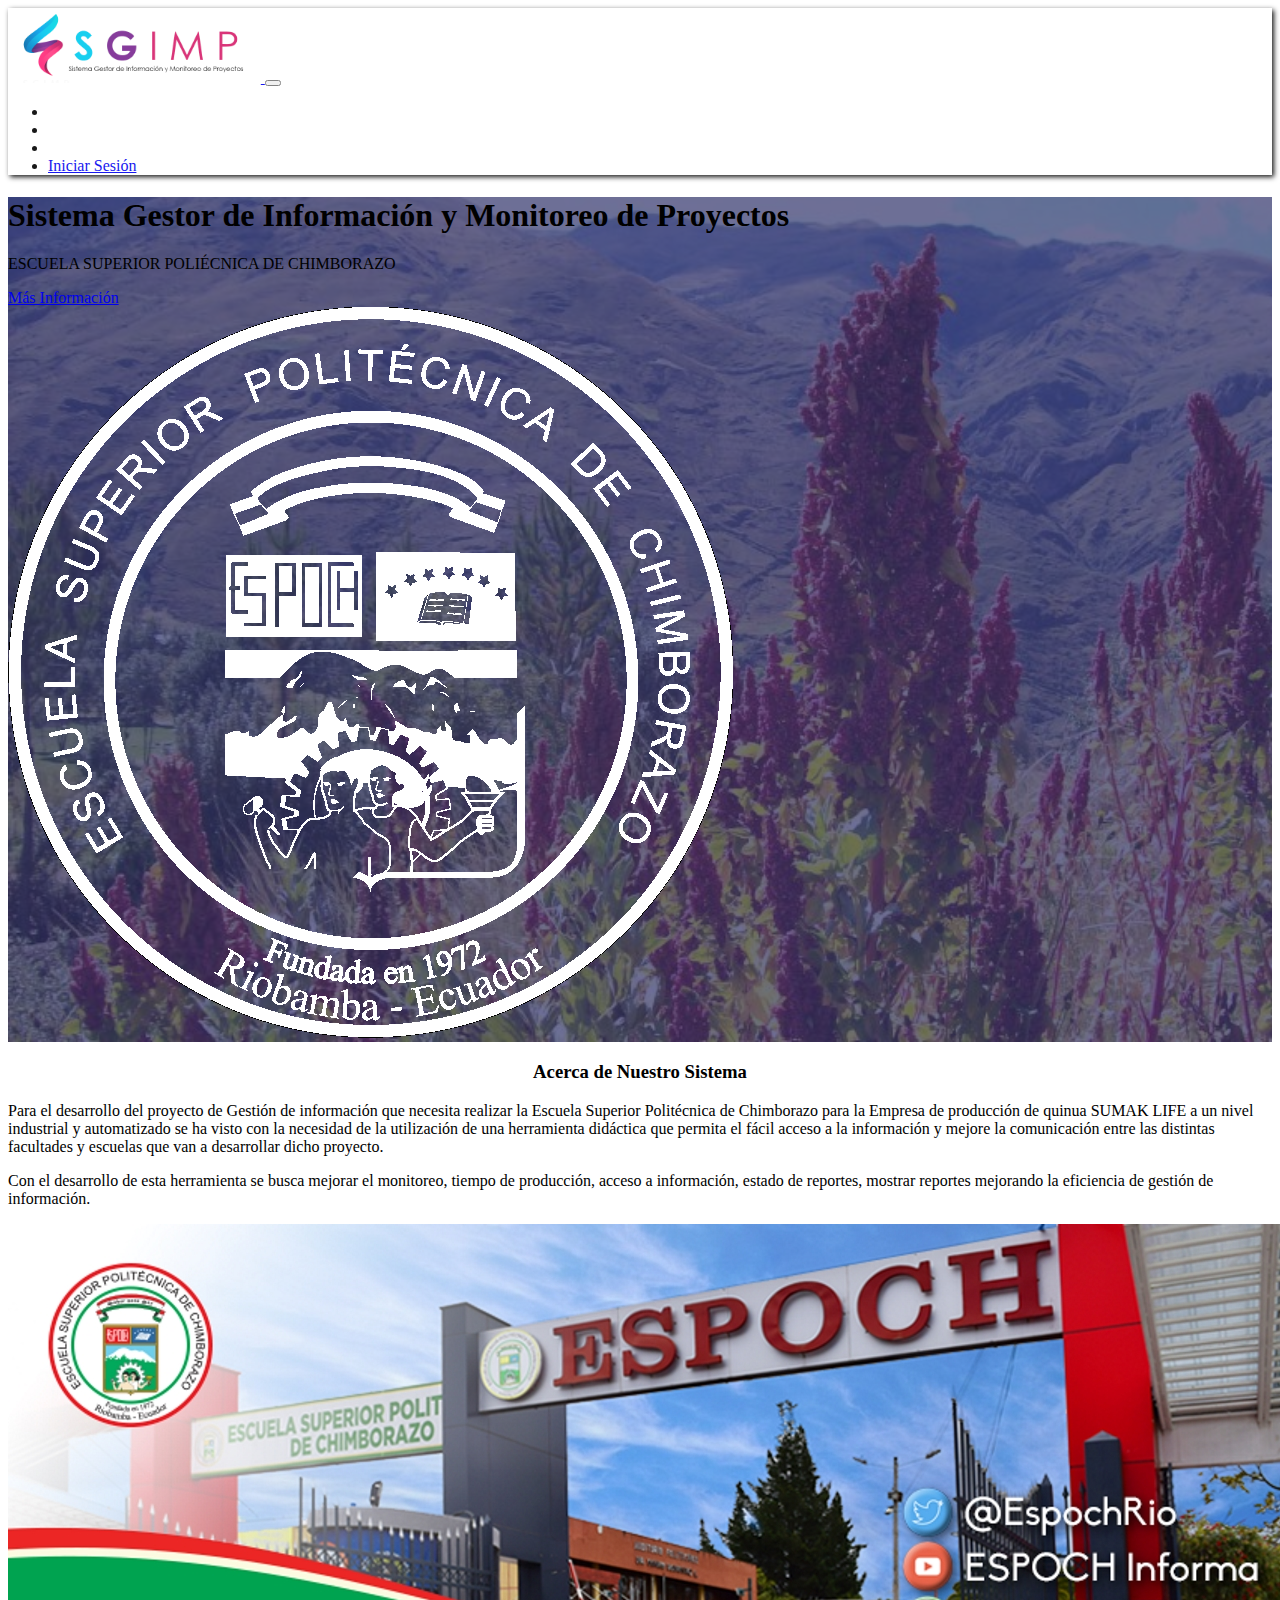
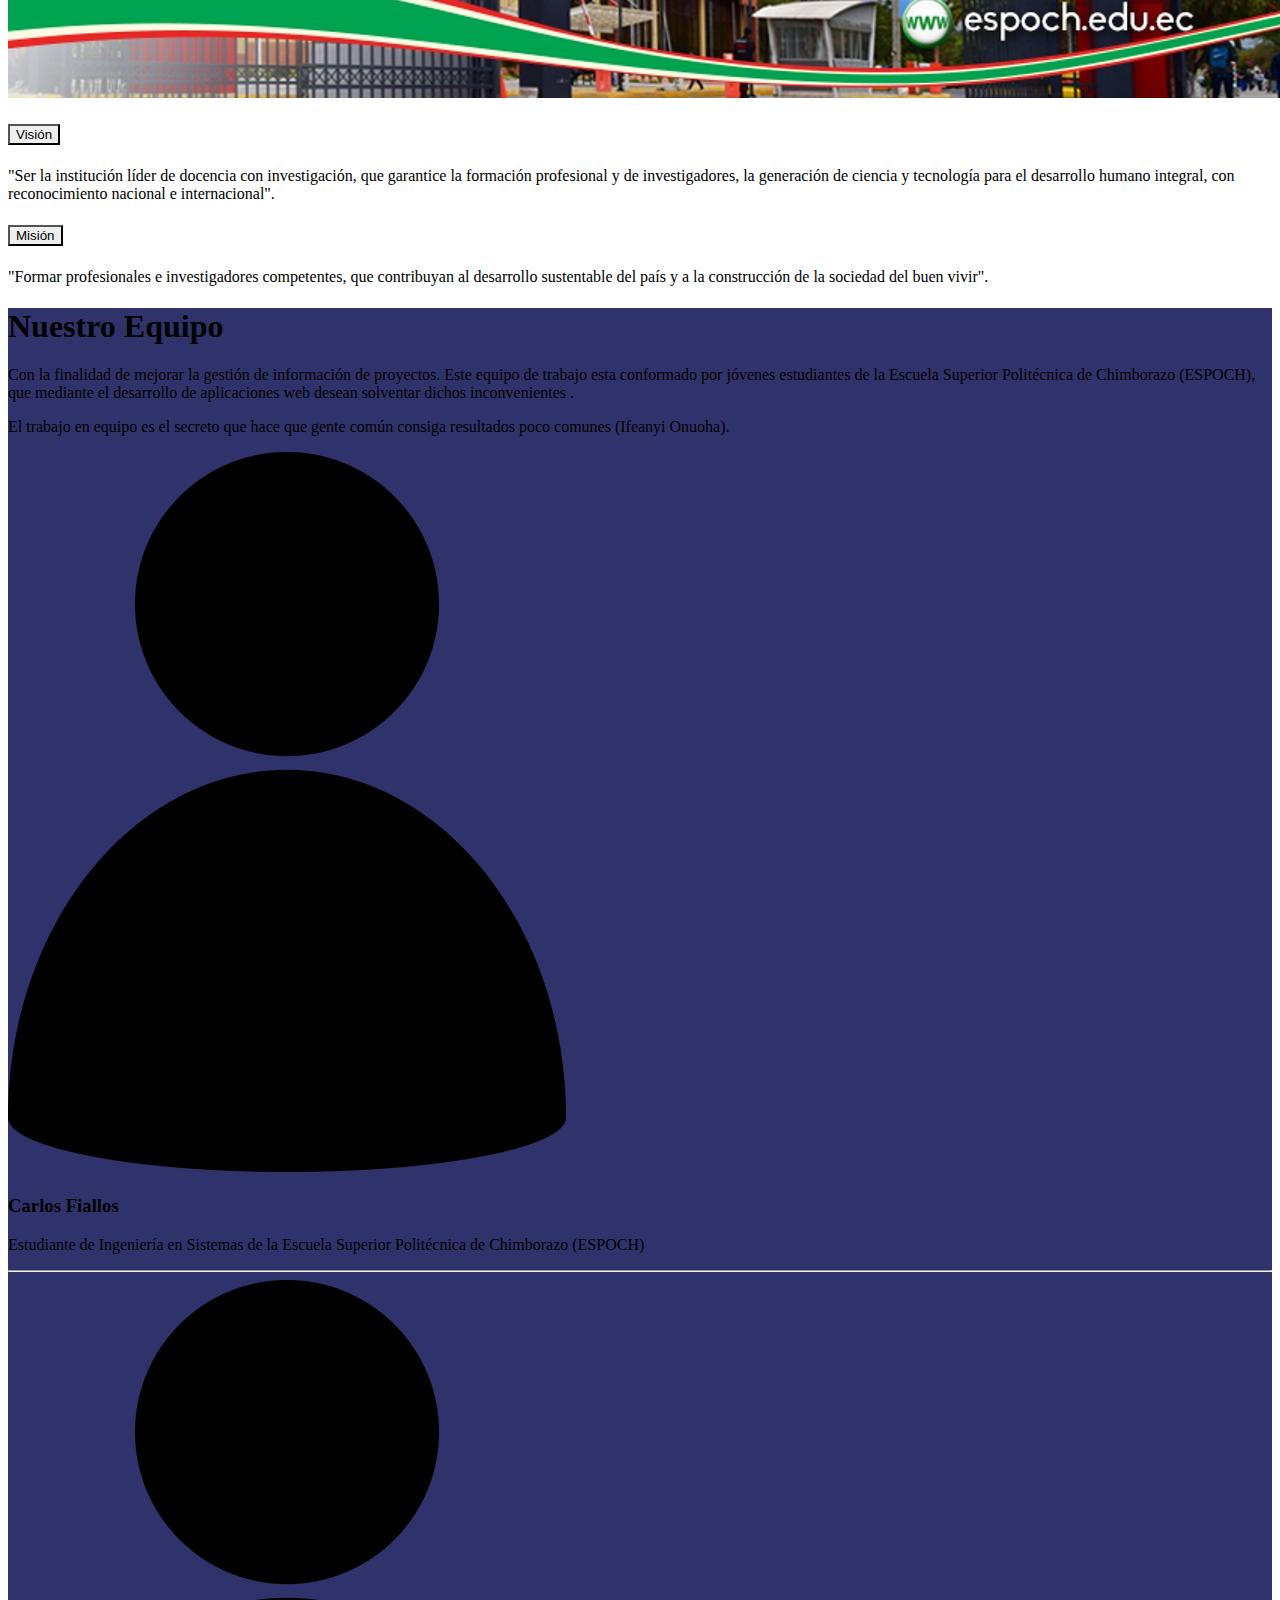
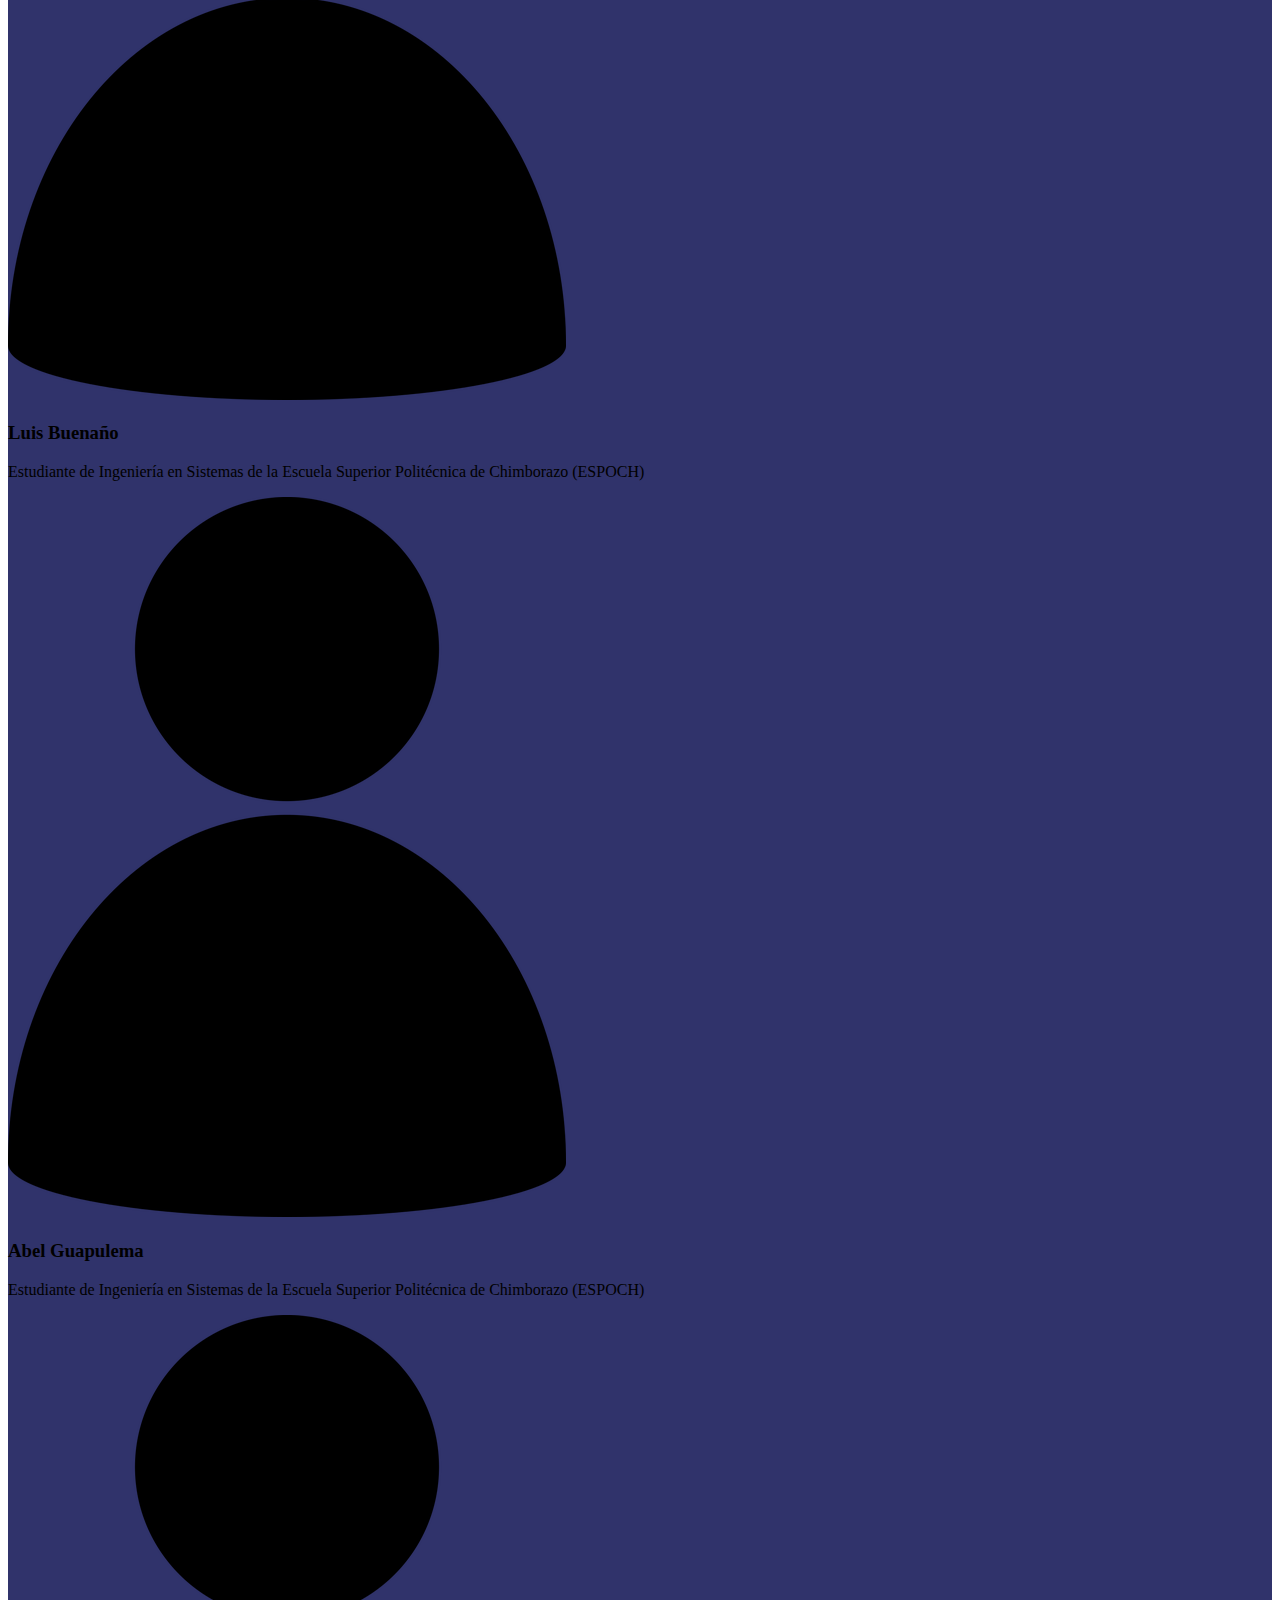
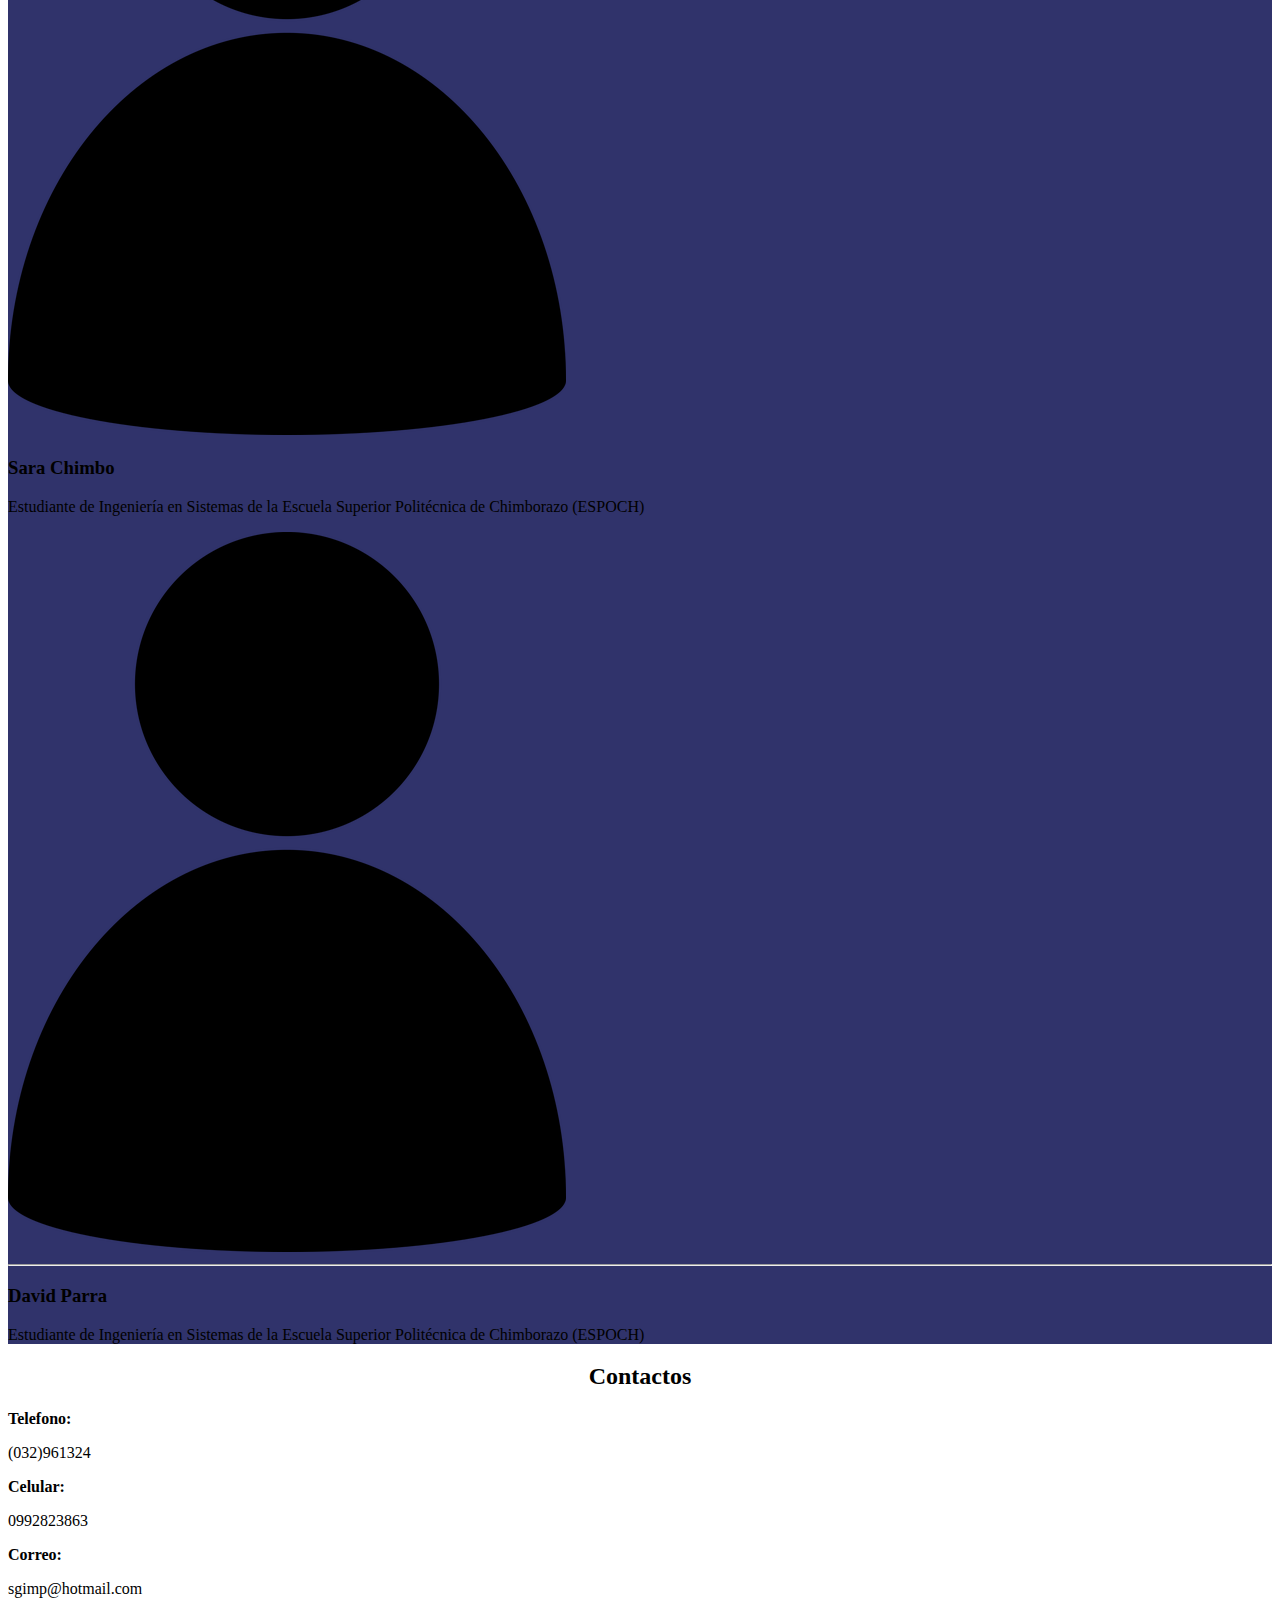
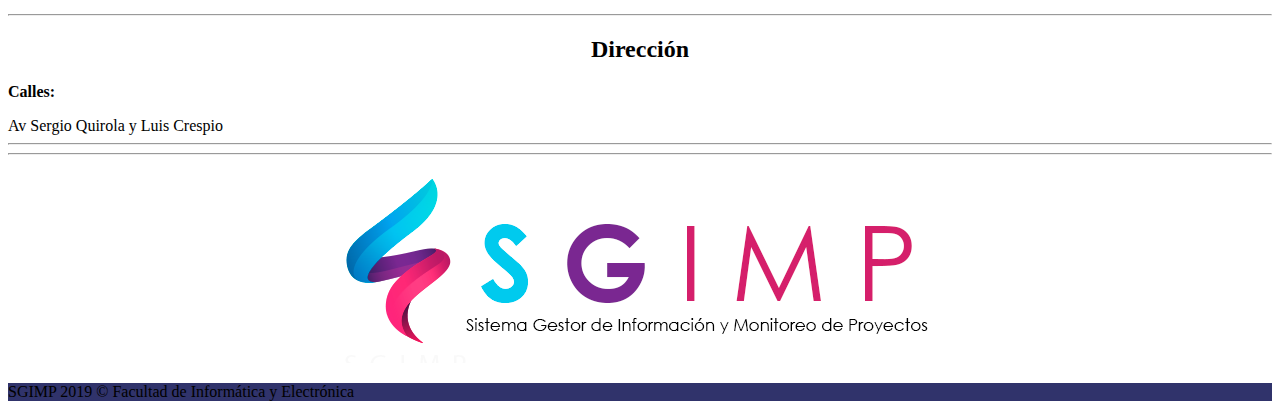
==== index.html @ 66cf064b "Con_Inicio" ====
<!DOCTYPE html>
<html lang="en">
  <head>
    <meta charset="UTF-8">
    <title>Página Principal</title>
    <!-- BOOTSTRAP CSS -->
    <link rel="stylesheet" href="https://stackpath.bootstrapcdn.com/bootstrap/4.1.1/css/bootstrap.min.css" integrity="sha384-WskhaSGFgHYWDcbwN70/dfYBj47jz9qbsMId/iRN3ewGhXQFZCSftd1LZCfmhktB" crossorigin="anonymous">
    <!-- FONT AWESOME -->
    <link rel="stylesheet" href="https://use.fontawesome.com/releases/v5.0.13/css/all.css" integrity="sha384-DNOHZ68U8hZfKXOrtjWvjxusGo9WQnrNx2sqG0tfsghAvtVlRW3tvkXWZh58N9jp" crossorigin="anonymous">
    <!-- CUSTOM CSS -->
    <link rel="stylesheet" href="css/main.css">
  </head>
  <body>
    <!-- NAVIGATION -->
    <nav class="navbar navbar-expand-lg navbar-dark bg-dark">
        <div class="container">
          <a class="navbar-brand" href="/">
            <img src="img/sgimp-logo.png" style="width: 20%;">
          </a>
          <button class="navbar-toggler" type="button" data-toggle="collapse" data-target="#navbarNav" aria-controls="navbarNav" aria-expanded="false" aria-label="Toggle navigation">
            <span class="navbar-toggler-icon"></span>
          </button>
          <div class="collapse navbar-collapse" id="navbarNav">
            <ul class="navbar-nav ml-auto">
              <li class="nav-item">
                <a class="nav-link" href="#about">Información</a>
              </li>
              <li class="nav-item">
                <a class="nav-link" href="#team">Nosotros</a>
              </li>
              <li class="nav-item">
                <a class="nav-link" href="#contactos">Contactos</a>
              </li>
            <li> <a href="/sgimp/index1.php" class="btn btn-outline-secondary btn-lg text-white">Iniciar Sesión</a> </li>
            </ul>
          </div>
        </div>
      </nav>

    <!-- HEADER -->
    <header class="main-header">
      <div class="background-overlay text-white py-5">
        <div class="container">
          <div class="row d-flex h-100">
            <div class="col-sm-6 text-center justify-content-center align-self-center">
              <h1>
                Sistema Gestor de Información y Monitoreo de Proyectos
              </h1>
              <p>ESCUELA SUPERIOR POLIÉCNICA DE CHIMBORAZO</p>
              <a href="#about" class="btn btn-outline-secondary btn-lg text-white">
                Más Información
              </a>
            </div>
            <div class="col-sm-6">
              <img src="img/espoch.png" class="img-fluid d-none d-sm-block">
            </div>
          </div>
        </div>
      </div>
    </header>

   
    <!-- ABOUT -->
    <section class="container text-center p-5">
      <div class="container-fluid" id ="about">
            <h3> <center> Acerca de Nuestro Sistema </center></h3>
            <p>
                Para el desarrollo del proyecto de Gestión de información que necesita realizar la Escuela Superior Politécnica de Chimborazo para la Empresa de producción de quinua SUMAK LIFE a un nivel industrial y automatizado se ha visto con la necesidad de la utilización de una herramienta didáctica que permita el fácil acceso a la información y mejore la comunicación entre las distintas facultades y escuelas que van a desarrollar dicho proyecto.
            </p>
            <p>
                Con el desarrollo de esta herramienta se busca mejorar el monitoreo, tiempo de producción, acceso a información, estado de reportes, mostrar reportes mejorando la eficiencia de gestión de información.    
            </p>
            <div class="col-sm-12 justify-content-center">
                <img src="img/espoch1.jpg" class="img-fluid d-none d-sm-block">
              </div>  
      </div>
    </section>
    <!-- ACCORDION -->
    <section class="container text-center p-5">
      <div class="row">
        <div class="accordion" id="accordionExample">
          <div class="card">
            <div class="card-header" id="headingOne">
              <h5 class="mb-0">
                <button class="btn btn-link" type="button" data-toggle="collapse" data-target="#collapseOne" aria-expanded="true" aria-controls="collapseOne">
                  Visión
                </button>
              </h5>
            </div>

            <div id="collapseOne" class="collapse show" aria-labelledby="headingOne" data-parent="#accordionExample">
              <div class="card-body">
                  "Ser la institución líder de docencia con investigación, que garantice la formación profesional y de investigadores, la generación de ciencia y tecnología para el desarrollo humano integral, con reconocimiento nacional e internacional".
              </div>
            </div>
          </div>
          <div class="card">
            <div class="card-header" id="headingTwo">
              <h5 class="mb-0">
                <button class="btn btn-link collapsed" type="button" data-toggle="collapse" data-target="#collapseTwo" aria-expanded="false" aria-controls="collapseTwo">
                  Misión
                </button>
              </h5>
            </div>
            <div id="collapseTwo" class="collapse" aria-labelledby="headingTwo" data-parent="#accordionExample">
              <div class="card-body">
                  "Formar profesionales e investigadores competentes, que contribuyan al desarrollo sustentable del país y a la construcción de la sociedad del buen vivir".
              </div>
            </div>
          </div>
        </div>
      </div>
    </section>

    <!-- TEAM -->
    <section class="text-center team">
      <div class="container-fluid" id ="team">
        <h1 class="text-center text-white">Nuestro Equipo</h1>
        <p class="text-white">
            Con la finalidad de mejorar la gestión de información de proyectos. Este equipo de trabajo esta conformado por jóvenes estudiantes de la Escuela Superior Politécnica de Chimborazo (ESPOCH), que mediante el desarrollo de aplicaciones web desean solventar dichos inconvenientes . 
        </p>
        <p class="text-white">
            El trabajo en equipo es el secreto que hace que gente común consiga resultados poco comunes (Ifeanyi Onuoha).
        </p>
        <div class="row">
          <!-- USER TEAM -->
          <div class="col-lg-2">
            <div class="card">
              <div class="card-body">
                <img src="img/person.png" class="img-fluid rounded-circle w-50">
                <h3>Carlos Fiallos</h3>
                <p>
                  Estudiante de Ingeniería en Sistemas de la Escuela Superior Politécnica de Chimborazo (ESPOCH)
                </p>
                <div class="d-flex flex-row justify-content-center">
                  <div class="p-2">
                    <a href="#"><i class="fab fa-facebook-f"></i></a>
                  </div>
                  <div class="p-2">
                    <a href="#"><i class="fab fa-twitter"></i></a>
                  </div>
                  <div class="p-2">
                    <a href="#"><i class="fab fa-instagram"></i></a>
                  </div>
                </div>
              </div>
            </div>
<hr>
          </div>
          <div class="col-lg-2">
              <div class="card">
                <div class="card-body">
                  <img src="img/person.png" class="img-fluid rounded-circle w-50">
                  <h3>Luis Buenaño</h3>
                  <p>
                    Estudiante de Ingeniería en Sistemas de la Escuela Superior Politécnica de Chimborazo (ESPOCH)
                  </p>
                  <div class="d-flex flex-row justify-content-center">
                    <div class="p-2">
                      <a href="#"><i class="fab fa-facebook-f"></i></a>
                    </div>
                    <div class="p-2">
                      <a href="#"><i class="fab fa-twitter"></i></a>
                    </div>
                    <div class="p-2">
                      <a href="#"><i class="fab fa-instagram"></i></a>
                    </div>
                  </div>
                </div>
              </div>
            </div>
            <div class="col-lg-2">
                <div class="card">
                  <div class="card-body">
                    <img src="img/person.png" class="img-fluid rounded-circle w-50">
                    <h3>Abel Guapulema</h3>
                    <p>
                      Estudiante de Ingeniería en Sistemas de la Escuela Superior Politécnica de Chimborazo (ESPOCH)
                    </p>
                    <div class="d-flex flex-row justify-content-center">
                      <div class="p-2">
                        <a href="#"><i class="fab fa-facebook-f"></i></a>
                      </div>
                      <div class="p-2">
                        <a href="#"><i class="fab fa-twitter"></i></a>
                      </div>
                      <div class="p-2">
                        <a href="#"><i class="fab fa-instagram"></i></a>
                      </div>
                    </div>
                  </div>
                </div>
              </div>
              <div class="col-lg-2">
                  <div class="card">
                    <div class="card-body">
                      <img src="img/person.png" class="img-fluid rounded-circle w-50">
                      <h3>Sara Chimbo</h3>
                      <p>
                        Estudiante de Ingeniería en Sistemas de la Escuela Superior Politécnica de Chimborazo (ESPOCH)
                      </p>
                      <div class="d-flex flex-row justify-content-center">
                        <div class="p-2">
                          <a href="#"><i class="fab fa-facebook-f"></i></a>
                        </div>
                        <div class="p-2">
                          <a href="#"><i class="fab fa-twitter"></i></a>
                        </div>
                        <div class="p-2">
                          <a href="#"><i class="fab fa-instagram"></i></a>
                        </div>
                      </div>
                    </div>
                  </div>
                </div>
              
                <div class="col-lg-2">
                    <div class="card">
                      <div class="card-body">
                        <img src="img/person.png" class="img-fluid rounded-circle w-50">
                        <hr>
                        <h3>David Parra</h3>
                        <p>
                          Estudiante de Ingeniería en Sistemas de la Escuela Superior Politécnica de Chimborazo (ESPOCH)
                        </p>
                        <div class="d-flex flex-row justify-content-center">
                          <div class="p-2">
                            <a href="#"><i class="fab fa-facebook-f"></i></a>
                          </div>
                          <div class="p-2">
                            <a href="#"><i class="fab fa-twitter"></i></a>
                          </div>
                          <div class="p-2">
                            <a href="#"><i class="fab fa-instagram"></i></a>
                          </div>
                        </div>
                      </div>
                    </div>
                  </div>
        </div>
      </div>
    </section>

    <!-- CONTACT -->
    <section class="bg-light py-5">
      <div class="container-fluid" id ="contactos">
        <div class="row">
          <div class="col-lg-9">
            <h2><center>Contactos </center></h2>
            <div class="center">           
            <p> <b>Telefono: </b></p><p>(032)961324 </p>             
            <p> <b>Celular: </b> </p> <p>0992823863 </p> 
            <p><b>Correo: </b> </p> <p>sgimp@hotmail.com </p>
            <hr>
            <h2><center>Dirección </center></h2>
            
            <p><b>Calles:</b> </p> Av Sergio Quirola y Luis Crespio
            </div>                      
            <hr>
            
          <hr>
            <div class="center">
                <center><img src="img/sgimp-logo.png" alt=""> </center>
          </div>
        </div>
      </div>
    </section>

    <footer>
      <div class="container p-3">
        <div class="row text-center text-white">
          <div class="col ml-auto">
            <p> SGIMP 2019 &copy; Facultad de Informática y Electrónica</p>
          </div>
        </div>
      </div>       
    </footer>

    <!-- BOOTSTRAP SCRIPTS -->
    <script src="https://code.jquery.com/jquery-3.3.1.slim.min.js" integrity="sha384-q8i/X+965DzO0rT7abK41JStQIAqVgRVzpbzo5smXKp4YfRvH+8abtTE1Pi6jizo" crossorigin="anonymous"></script>
    <script src="https://cdnjs.cloudflare.com/ajax/libs/popper.js/1.14.3/umd/popper.min.js" integrity="sha384-ZMP7rVo3mIykV+2+9J3UJ46jBk0WLaUAdn689aCwoqbBJiSnjAK/l8WvCWPIPm49" crossorigin="anonymous"></script>
    <script src="https://stackpath.bootstrapcdn.com/bootstrap/4.1.1/js/bootstrap.min.js" integrity="sha384-smHYKdLADwkXOn1EmN1qk/HfnUcbVRZyYmZ4qpPea6sjB/pTJ0euyQp0Mk8ck+5T" crossorigin="anonymous"></script>
  </body>
</html>
---- css/main.css ----
.navbar {
  box-shadow: 2px 2px 5px #000;
  opacity: 0.9;
}

.navbar .nav-item .nav-link {
  color: #fff;
}


.main-header {
  position: relative;
  background: url(../img/quinua.jpg);
  background-size: cover;
  min-height 700px;
}

.background-overlay {
  background: rgba(48, 51, 107,.7);
  top: 0;
  left: 0;
  width: 100%;
  height: 100%;
}

.form-control, .btn{
  border-radius: 0;
}

.team, footer {
  background: #30336b;
}
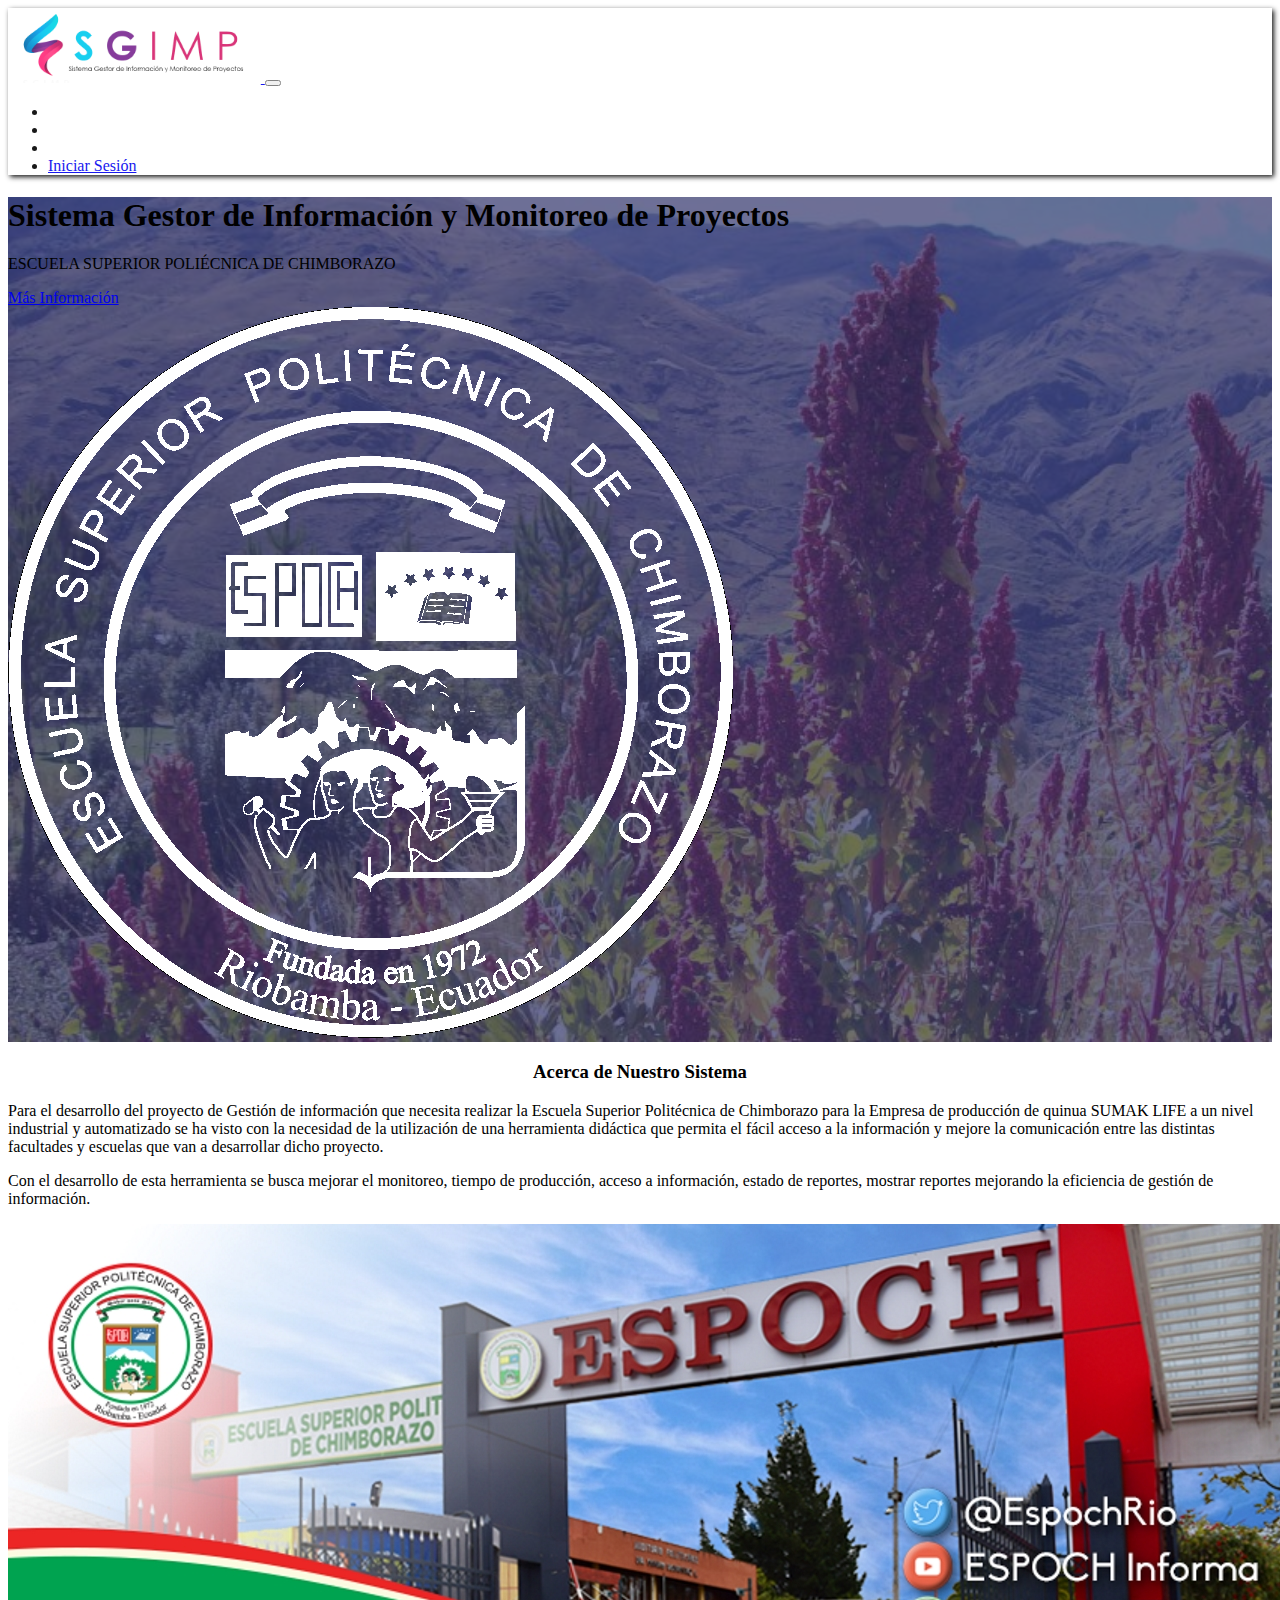
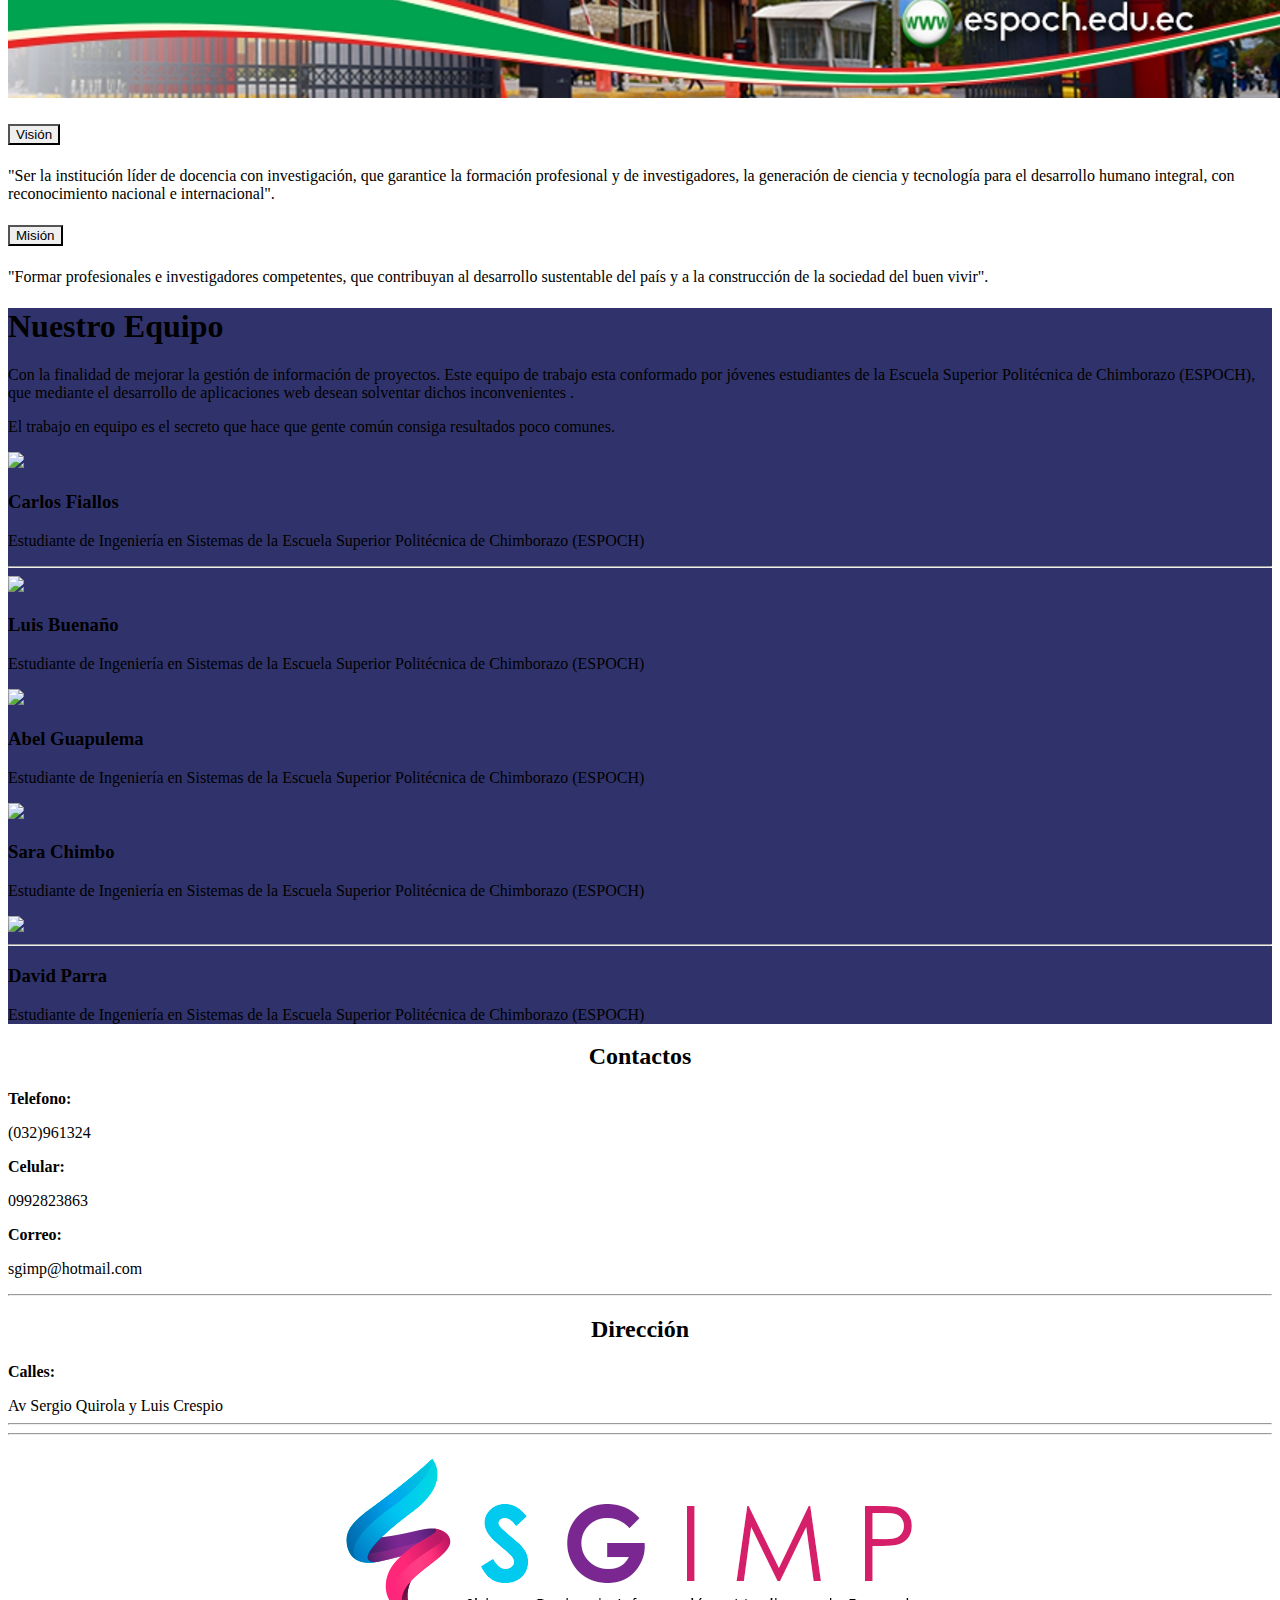
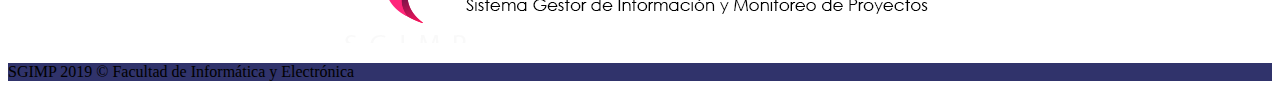
==== commit 1bbc4c19: "Proyecto" ====
--- a/index.html
+++ b/index.html
@@ -14,7 +14,7 @@
     <!-- NAVIGATION -->
     <nav class="navbar navbar-expand-lg navbar-dark bg-dark">
         <div class="container">
-          <a class="navbar-brand" href="/">
+          <a class="navbar-brand" href="index.html">
             <img src="img/sgimp-logo.png" style="width: 20%;">
           </a>
           <button class="navbar-toggler" type="button" data-toggle="collapse" data-target="#navbarNav" aria-controls="navbarNav" aria-expanded="false" aria-label="Toggle navigation">
@@ -31,7 +31,7 @@
               <li class="nav-item">
                 <a class="nav-link" href="#contactos">Contactos</a>
               </li>
-            <li> <a href="/sgimp/index1.php" class="btn btn-outline-secondary btn-lg text-white">Iniciar Sesión</a> </li>
+            <li> <a href="login.html" class="btn btn-outline-secondary btn-lg text-white">Iniciar Sesión</a> </li>
             </ul>
           </div>
         </div>
@@ -120,21 +120,21 @@
             Con la finalidad de mejorar la gestión de información de proyectos. Este equipo de trabajo esta conformado por jóvenes estudiantes de la Escuela Superior Politécnica de Chimborazo (ESPOCH), que mediante el desarrollo de aplicaciones web desean solventar dichos inconvenientes . 
         </p>
         <p class="text-white">
-            El trabajo en equipo es el secreto que hace que gente común consiga resultados poco comunes (Ifeanyi Onuoha).
+            El trabajo en equipo es el secreto que hace que gente común consiga resultados poco comunes.
         </p>
         <div class="row">
           <!-- USER TEAM -->
           <div class="col-lg-2">
             <div class="card">
               <div class="card-body">
-                <img src="img/person.png" class="img-fluid rounded-circle w-50">
+                <img src="img/Carlos.jpg" class="img-fluid rounded-circle w-50">
                 <h3>Carlos Fiallos</h3>
                 <p>
                   Estudiante de Ingeniería en Sistemas de la Escuela Superior Politécnica de Chimborazo (ESPOCH)
                 </p>
                 <div class="d-flex flex-row justify-content-center">
                   <div class="p-2">
-                    <a href="#"><i class="fab fa-facebook-f"></i></a>
+                    <a href="https://www.facebook.com/fiallosbejarano"><i class="fab fa-facebook-f"></i></a>
                   </div>
                   <div class="p-2">
                     <a href="#"><i class="fab fa-twitter"></i></a>
@@ -150,14 +150,14 @@
           <div class="col-lg-2">
               <div class="card">
                 <div class="card-body">
-                  <img src="img/person.png" class="img-fluid rounded-circle w-50">
+                  <img src="img/Luis.jpg" class="img-fluid rounded-circle w-50">
                   <h3>Luis Buenaño</h3>
                   <p>
                     Estudiante de Ingeniería en Sistemas de la Escuela Superior Politécnica de Chimborazo (ESPOCH)
                   </p>
                   <div class="d-flex flex-row justify-content-center">
                     <div class="p-2">
-                      <a href="#"><i class="fab fa-facebook-f"></i></a>
+                      <a href="https://www.facebook.com/Luiss.jbl"><i class="fab fa-facebook-f"></i></a>
                     </div>
                     <div class="p-2">
                       <a href="#"><i class="fab fa-twitter"></i></a>
@@ -172,14 +172,14 @@
             <div class="col-lg-2">
                 <div class="card">
                   <div class="card-body">
-                    <img src="img/person.png" class="img-fluid rounded-circle w-50">
+                    <img src="img/Abel.jpg" class="img-fluid rounded-circle w-50">
                     <h3>Abel Guapulema</h3>
                     <p>
                       Estudiante de Ingeniería en Sistemas de la Escuela Superior Politécnica de Chimborazo (ESPOCH)
                     </p>
                     <div class="d-flex flex-row justify-content-center">
                       <div class="p-2">
-                        <a href="#"><i class="fab fa-facebook-f"></i></a>
+                        <a href="https://www.facebook.com/AbeelGu"><i class="fab fa-facebook-f"></i></a>
                       </div>
                       <div class="p-2">
                         <a href="#"><i class="fab fa-twitter"></i></a>
@@ -194,14 +194,14 @@
               <div class="col-lg-2">
                   <div class="card">
                     <div class="card-body">
-                      <img src="img/person.png" class="img-fluid rounded-circle w-50">
+                      <img src="img/Sara.jpg" class="img-fluid rounded-circle w-50">
                       <h3>Sara Chimbo</h3>
                       <p>
                         Estudiante de Ingeniería en Sistemas de la Escuela Superior Politécnica de Chimborazo (ESPOCH)
                       </p>
                       <div class="d-flex flex-row justify-content-center">
                         <div class="p-2">
-                          <a href="#"><i class="fab fa-facebook-f"></i></a>
+                          <a href="https://www.facebook.com/magdalena.chimbobrito"><i class="fab fa-facebook-f"></i></a>
                         </div>
                         <div class="p-2">
                           <a href="#"><i class="fab fa-twitter"></i></a>
@@ -217,7 +217,7 @@
                 <div class="col-lg-2">
                     <div class="card">
                       <div class="card-body">
-                        <img src="img/person.png" class="img-fluid rounded-circle w-50">
+                        <img src="img/David.jpg" class="img-fluid rounded-circle w-50">
                         <hr>
                         <h3>David Parra</h3>
                         <p>
@@ -225,7 +225,7 @@
                         </p>
                         <div class="d-flex flex-row justify-content-center">
                           <div class="p-2">
-                            <a href="#"><i class="fab fa-facebook-f"></i></a>
+                            <a href="https://www.facebook.com/dadalejo.parra"><i class="fab fa-facebook-f"></i></a>
                           </div>
                           <div class="p-2">
                             <a href="#"><i class="fab fa-twitter"></i></a>
--- a/css/main.css
+++ b/css/main.css
@@ -1,32 +1,32 @@
-.navbar {
-  box-shadow: 2px 2px 5px #000;
-  opacity: 0.9;
-}
-
-.navbar .nav-item .nav-link {
-  color: #fff;
-}
-
-
-.main-header {
-  position: relative;
-  background: url(../img/quinua.jpg);
-  background-size: cover;
-  min-height 700px;
-}
-
-.background-overlay {
-  background: rgba(48, 51, 107,.7);
-  top: 0;
-  left: 0;
-  width: 100%;
-  height: 100%;
-}
-
-.form-control, .btn{
-  border-radius: 0;
-}
-
-.team, footer {
-  background: #30336b;
-}
+.navbar {
+  box-shadow: 2px 2px 5px #000;
+  opacity: 0.9;
+}
+
+.navbar .nav-item .nav-link {
+  color: #fff;
+}
+
+
+.main-header {
+  position: relative;
+  background: url(../img/quinua.jpg);
+  background-size: cover;
+  min-height 700px;
+}
+
+.background-overlay {
+  background: rgba(48, 51, 107,.7);
+  top: 0;
+  left: 0;
+  width: 100%;
+  height: 100%;
+}
+
+.form-control, .btn{
+  border-radius: 0;
+}
+
+.team, footer {
+  background: #30336b;
+}
